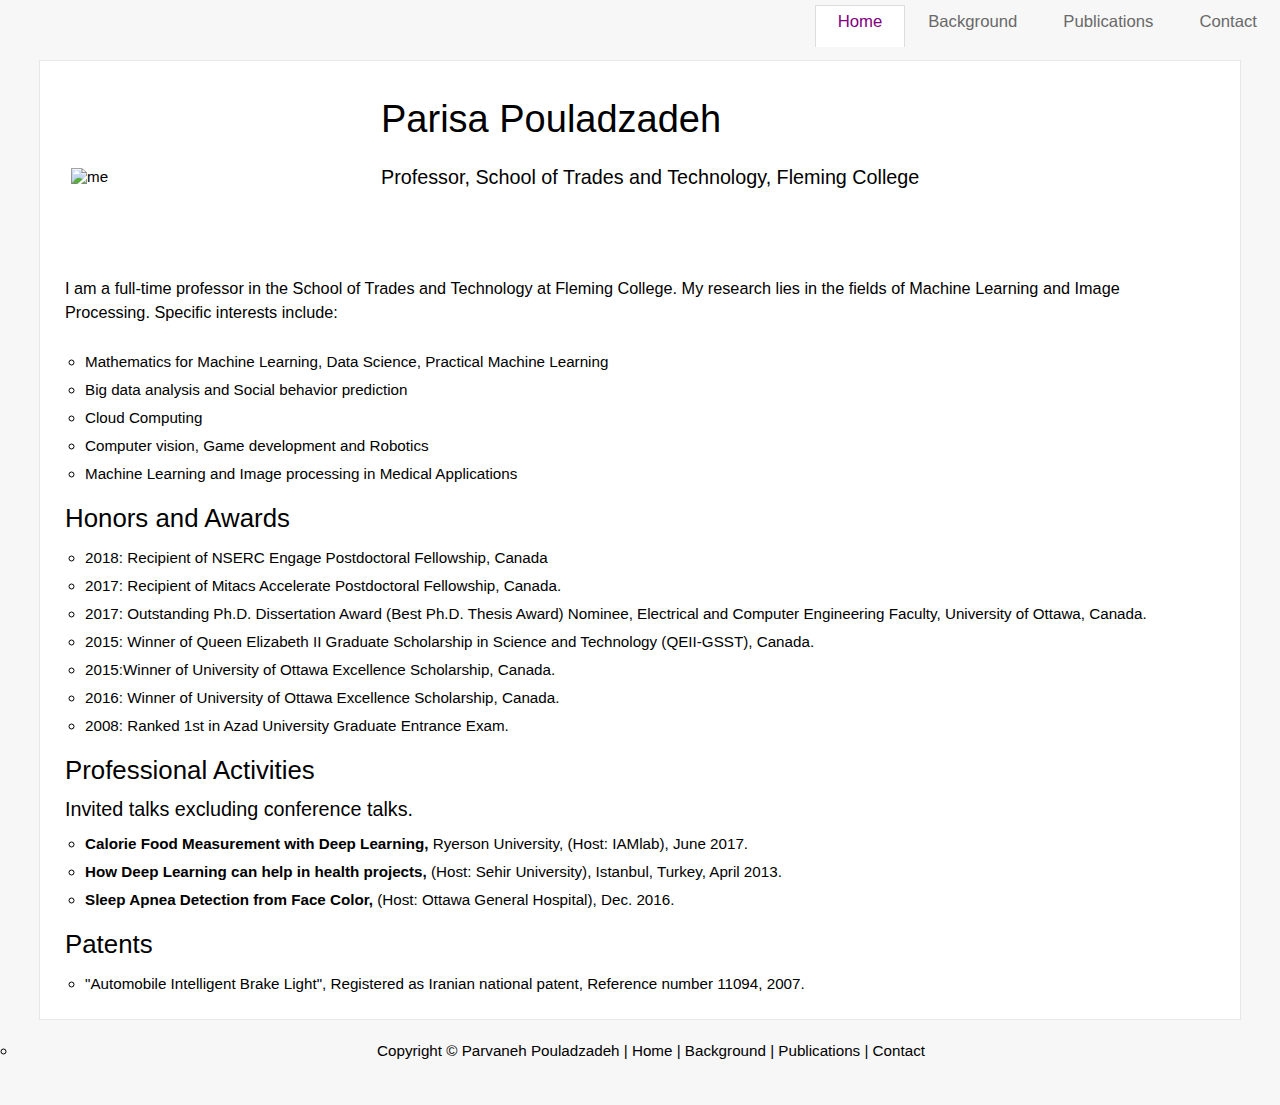
==== web_app/index.html @ 607ca1e0 "Add files via upload" ====
<!DOCTYPE HTML>
<html>

<head>

  <title>Parisa Pouladzadeh Webpage</title>
<!--
  <header class="main-header" role="banner">
      <img src="images/download.png" alt="Banner Image"/>
    </header>
  -->
  <link rel="stylesheet" type="text/css" href="style.css" />
</head>

<body>
  <!--
  <div id="main">
    <div id="header">
      <div id="logo">
        <h1>Parisa Pouladzadeh</h1>
        div class="slogan">Cool slogan goes here!</div
      </div>
      <div id="sublogo">
        <h3>Professor, School of Trades and Technology, Fleming College</h3>
      </div>
    -->



      <div id="menubar">
          <ul id="menu">
            <!-- put class="current" in the li tag for the selected page - to highlight which page you're on -->
            <li class="current"><a href="index.html">Home</a></li>
            <li><a href="background.html">Background</a></li>
            <li><a href="publications.html">Publications</a></li>
            <!--<li><a href="teaching.html">Teaching</a></li> -->
            <li><a href="contact.html">Contact</a></li>
          </ul>
        </div>
      </div>
  
      
        </ul>
      </div>
    </div>   
    <div id="site_content">
      <div id="content">
        <!-- insert the page content here -->
        <table style="width:100%; height:180px">
            <tr>
                <td width=200>
                    <img src="images/Parisa.jpeg" alt="me" width=300 align="left">
                </td>
                <td valign="top">
                    <table>
                        <h1>Parisa Pouladzadeh</h1>
                        <h3>Professor, School of Trades and Technology, Fleming College</h3>

                        
                        
                    </table>
                </td>
                
            </tr>
          </table>

          <p>I am a full-time professor in the School of Trades and Technology at Fleming College. My research lies in the fields of Machine Learning and Image Processing. Specific interests include: </p>
          <ol style="list-style-type:circle;">
              <li>Mathematics for Machine Learning, Data Science, Practical Machine Learning</li>
              <li>Big data analysis and Social behavior prediction</li>
              <li>Cloud Computing</li>
              <li>Computer vision, Game development and Robotics</li>
              <li>Machine Learning and Image processing in Medical Applications</li>
             
          </ol>

          <h2> Honors and Awards</h2>
          <ol style="list-style-type:circle;">
              <li>2018: Recipient of NSERC Engage Postdoctoral Fellowship, Canada
              <li>2017: Recipient of Mitacs Accelerate Postdoctoral Fellowship, Canada.
              <li>2017: Outstanding Ph.D. Dissertation Award (Best Ph.D. Thesis Award) Nominee,
               Electrical and Computer Engineering Faculty, University of Ottawa, Canada. 
              <li>2015: Winner of Queen Elizabeth II Graduate Scholarship in Science and Technology
               (QEII-GSST), Canada.
              <li>2015:Winner of University of Ottawa Excellence Scholarship, Canada.
              <li>2016: Winner of University of Ottawa Excellence Scholarship, Canada.
              <li>2008: Ranked 1st in Azad University Graduate Entrance Exam.
          </ol>
          
        
         

          <h2> Professional Activities </h2>
          <h3>Invited talks excluding conference talks.</h3>
          <ol style="list-style-type:circle;">
              <li><b>Calorie Food Measurement with Deep Learning,</b> Ryerson University, (Host: IAMlab),
              June 2017. </li>
              <li><b>How Deep Learning can help in health projects,</b> (Host: Sehir University), Istanbul,
              Turkey, April 2013. </li>
              <li><b>Sleep Apnea Detection from Face Color,</b> (Host: Ottawa General Hospital), Dec. 2016. </li>
              
          </ol>
        

          <h2> Patents </h2>
          <ol style="list-style-type:circle;">

              <li>"Automobile Intelligent Brake Light",</b> Registered as Iranian national patent, Reference
              number 11094, 2007.</li>
             
          </ol>        


      </div>
    </div>
    <div id="footer">
        <ul>
            <li>
        Copyright &copy; Parvaneh Pouladzadeh | <a href="index.html"> Home </a> | <a href="background.html">Background</a> | <a href="publications.html">Publications</a> | <a href="contact.html">Contact</a>
            </li>
          </ul>

    </div>
  




</body>
</html>
---- web_app/style.css ----
html
{ height: 100%;}

*
{ margin: 0;
  padding: 0;}

body
{ font: normal .95em 'trebuchet ms', arial, sans-serif;
  background: #F7F7F7 url(pattern.png) fixed;
  color: #000000;}

p
{ padding: 0 0 20px 0;
  line-height: 1.5em;
  font-size: 107%;}

img
{ border: 0;}

h1, h2, h3, h4, h5, h6 
{ font: normal 250% 'Yanone Kaffeesatz', arial, sans-serif;
  color: black;
  margin: 0 0 15px 0;
  padding: 5px 0 5px 0;}

h2
{ font: normal 170% 'Yanone Kaffeesatz', arial, sans-serif;
  color: black;  
  margin: 0;
  padding: 0 0 8px 0;}

h3
{ font-size: 130%;
  margin: 0 0 9px 0;
  color: black;}

h4, h5, h6
{ margin: 0;
  padding: 0 0 5px 0;
  font: normal 100% arial, sans-serif;
  color: darkmagenta;
  line-height: 1em;}

h5, h6
{ font: italic 95% arial, sans-serif;
  color: lightslategray;
  padding-bottom: 15px;}

h6
{ color: black;}

a, a:hover
{ outline: none;
  text-decoration: none;
  color: mediumblue;}

a:hover
{ text-decoration: underline;}

.left
{ float: left;
  width: auto;
  margin-right: 10px;}

.right
{ float: right; 
  width: auto;
  margin-left: 10px;}

.center
{ display: block;
  text-align: center;
  margin: 20px auto;}

ul
{ margin: 2px 0 22px 17px;}

ul li
{ list-style-type: circle;
  margin: 0 0 0 0; 
  padding: 0 0 4px 5px;}

ol
{ margin: 8px 0 22px 20px;}

ol li
{ margin: 0 0 11px 0;}

#main, #header, #logo, #menubar, #site_content, #footer
{ margin-left: auto; 
  margin-right: auto;}

#main
{ width: 1150px;
  margin: 20px auto;}

#header
{ width: 2000px;
  height: 110px;}


#menubar
{ height: 80px;
  width: 1110px;
  margin: 0px auto -20px auto;
  float: right;
  padding: 0px 0 0 0;}

  

ul#menu
{ float: right;}

ul#menu li
{ float: left;
  padding: 0 0 0px 0px;
  list-style: none;
  margin: 3px 0 0 0;
  background: transparent;}

ul#menu li a
{ font: normal 110% 'Yanone Kaffeesatz', sans-serif;
  text-decoration: none;
  color: dimgray;
  display: block; 
  float: left; 
  height: 20px;
  padding: 7px 23px 15px 23px;
  text-align: center;} 

ul#menu li.current a
{ height: 20px;
  padding: 6px 22px 15px 22px;}

ul#menu li.current a
{ background: #fff;
  border: 1px solid #ddd;
  border-bottom: 0;
  color: purple;}

ul#menu li a:hover
{ color: purple;}

#site_content
{ width: 1200px;
  overflow: hidden;
  margin: 0 auto 0 auto;
  padding: 0;
  background: #fff;
  border: 1px solid #E7E7E7;} 

#sidebar_container
{ float: right;
  width: 250px;
  margin: 25px 0;}

.sidebar
{ float: right;
  width: 200px;
  margin: 0 24px 27px 0;
  background: #FBFBFB;
  border: 1px solid #eee;
  padding: 0 15px 15px 15px;}

.sidebar h3, .content h1
{ padding: 10px 15px;
  margin: 0 1px;}

.sidebar h1
{ padding: 5px 0 0 0;}

.paperclip
{ float: left;
  position: relative; 
  z-index: 0;
  vertical-align: middle; 
  margin: -27px 0 -60px -30px;}

#content
{ text-align: left;
  width: 1110px;
  padding: 25px 0 5px 25px;
  margin: 0;}

#content ul
{ margin: 2px 0 22px 0px;}

#content ul li
{ list-style-type: none;
  background: url(bullet.png) no-repeat;
  margin: 0 0 4px 0; 
  padding: 8px 0 0px 32px;
  line-height: 1.5em;}


 #footer
  {
    position: absolute;
    clear: both;
    width: 100%;
    font: normal 100% 'yanone kaffeesatz',  arial, sans-serif;
    height: 60px;
    padding: 20px 0 5px 0;
    text-align: center; 
    color: black;
    background: transparent;
    margin:auto;
}
  
  #footer p
  { padding: 0 0 10px 0;}
  
  #footer a, #footer a:hover
  { color: black;
    text-decoration: none;}
  
  #footer a:hover
  { color: purple;
    text-decoration: none;}

.gallery img
    { position:absolute;}

table
{ margin: 0px 0 10px 0;}

table tr th, table tr td
{ padding: 4px 4px;
  text-align: left;}

table tr td
{ border-top: 1px solid #FFF;}

.contact{
text-align: center;
background-color: white;
border: 0px solid ;
width: 138px;
height: 36px;
text-align: "middle";
padding-right: "80px";
}


#container{
    position: absolute;
    width: 340px;
    height: 280px;
    top: 60%;
    left: 50%;
    margin-top: -220px;
    margin-left: -170px;
    background: #fff;
    border-radius: 3px;
    border: 1px solid #ccc;
    box-shadow: 0 1px 2px rgba(0, 0, 0, .1);

    border: 1px solid #c7d0d2;
    border-radius: 2px;
    box-shadow: inset 0 1.5px 3px rgba(190, 190, 190, .4), 0 0 0 5px #f5f7f8;
}


    form {
        margin: 0 auto;
        margin-top: 20px;

    }
    label {
        color: #555;
        display: inline-block;
        margin-left: 18px;
        padding-top: 10px;
        font-size: 14px;
    }
    
    p a {
        font-size: 11px;
        color: #aaa;
        float: right;
        margin-top: -13px;
        margin-right: 20px;
        
    }
    p a:hover {
        color: #555;
    }
    input {
        font-family: "Helvetica Neue", Helvetica, sans-serif;
        font-size: 12px;
        outline: none;
    }
    input[type=text],
    input[type=password] {
        color: #777;
        padding-left: 10px;
        margin: 10px;
        margin-top: 12px;
        margin-left: 18px;
        width: 290px;
        height: 35px;
        border: 1px solid #c7d0d2;
        box-shadow: inset 0 1.5px 3px rgba(190, 190, 190, .4), 0 0 0 5px #f5f7f8;


    }

    #lower {
        background: #ecf2f5;
        width: 100%;
        height: 69px;
        margin-top: 20px;
    }


    input[type=checkbox] {
        margin-left: 20px;
        margin-top: 30px;
        
    }
    .check {
        margin-left: 3px;
    }
    

    input[type=password] {
        color: #777;
        padding-left: 10px;
        margin: 10px;
        margin-top: 12px;
        margin-left: 18px;
        width: 290px;
        height: 35px;
        border: 1px solid #c7d0d2;
        border-radius: 2px;
        box-shadow: inset 0 1.5px 3px rgba(190, 190, 190, .4), 0 0 0 5px #f5f7f8;
    }
    input[type=submit] {
        float: right;
        margin-right: 20px;
        margin-top: 20px;
        width: 80px;
        height: 30px;
        font-size: 14px;
        font-weight: bold;
        color: #fff;
        background-color: #acd6ef; /*IE fallback*/
        background-image: -webkit-gradient(linear, left top, left bottom, from(#acd6ef), to(#6ec2e8));
        background-image: -moz-linear-gradient(top left 90deg, #acd6ef 0%, #6ec2e8 100%);
        background-image: linear-gradient(top left 90deg, #acd6ef 0%, #6ec2e8 100%);
        border-radius: 30px;
        border: 1px solid #66add6;
        box-shadow: 0 1px 2px rgba(0, 0, 0, .3), inset 0 1px 0 rgba(255, 255, 255, .5);
        cursor: pointer;
    }


    #signup{
        position:absolute;
        width: 340px;
        height: 400px;
        top: 60%;
        left: 50%;
        margin-top: -220px;
        margin-left: -170px;
        background: #fff;
        border-radius: 3px;
        border: 1px solid #ccc;
        box-shadow: 0 1px 2px rgba(0, 0, 0, .1);
    
        border: 1px solid #c7d0d2;
        border-radius: 2px;
        box-shadow: inset 0 1.5px 3px rgba(190, 190, 190, .4), 0 0 0 5px #f5f7f8;
       
    }
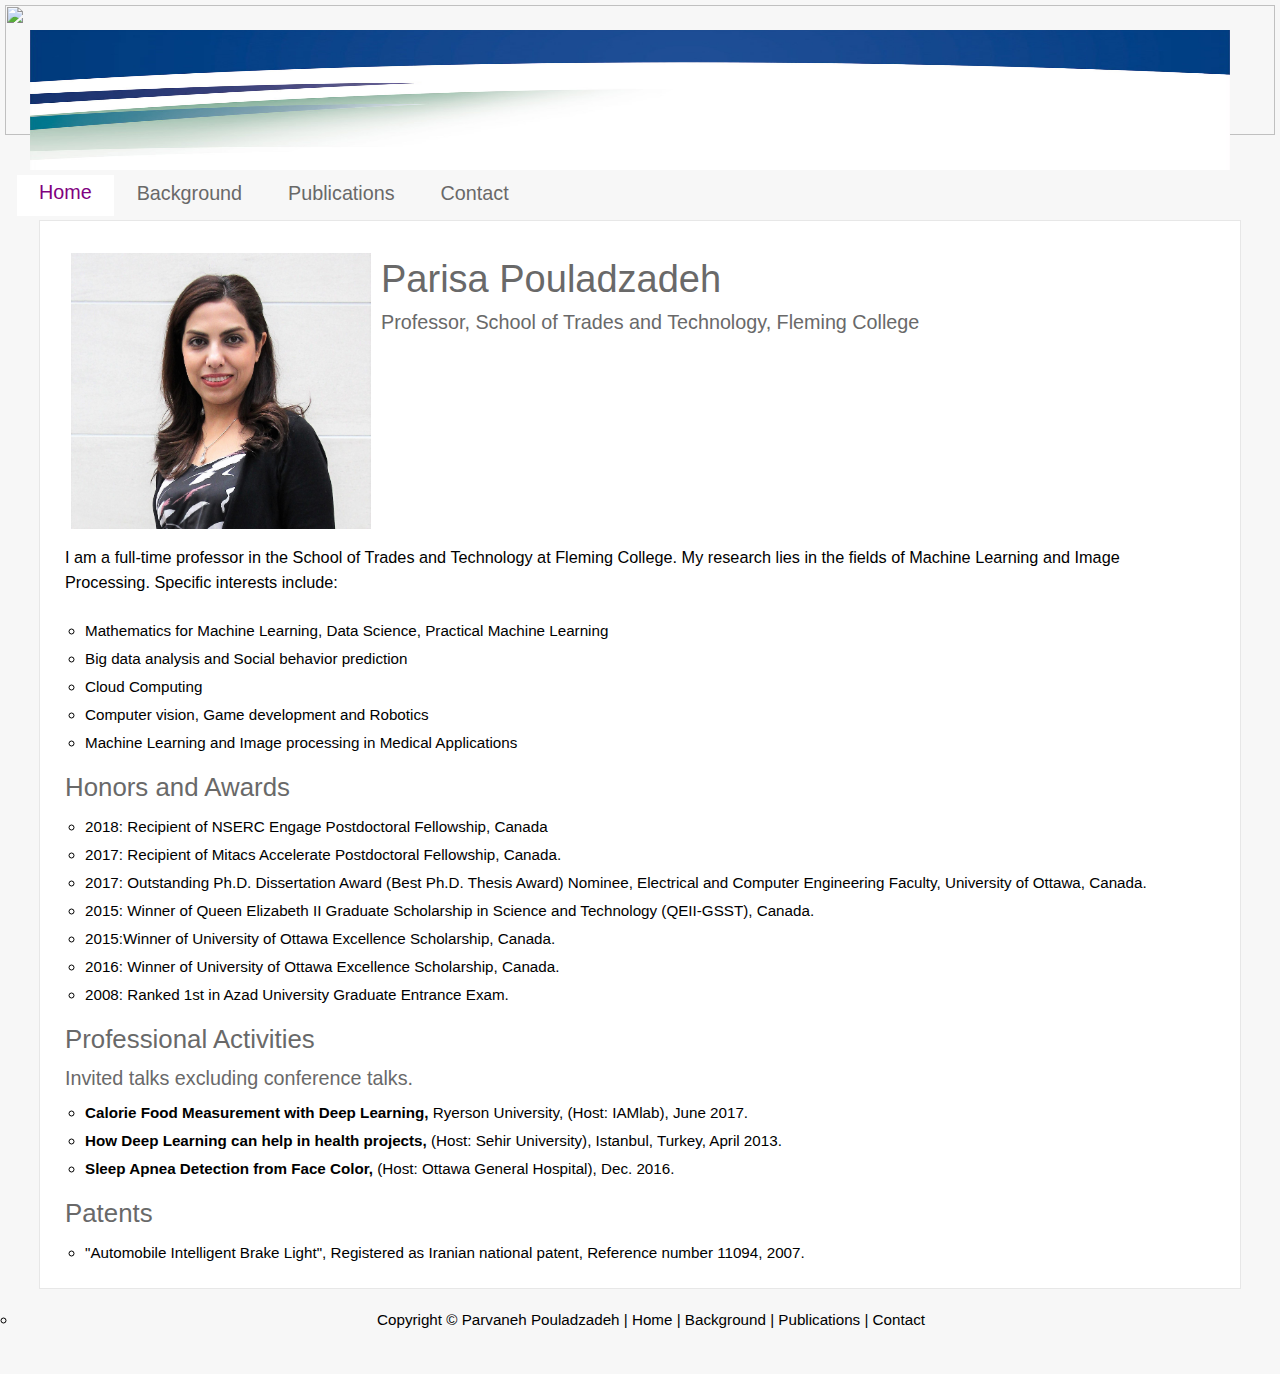
==== commit 471c30df: "header banner added" ====
--- a/web_app/index.html
+++ b/web_app/index.html
@@ -13,18 +13,12 @@
 </head>
 
 <body>
-  <!--
-  <div id="main">
-    <div id="header">
-      <div id="logo">
-        <h1>Parisa Pouladzadeh</h1>
-        div class="slogan">Cool slogan goes here!</div
-      </div>
-      <div id="sublogo">
-        <h3>Professor, School of Trades and Technology, Fleming College</h3>
-      </div>
-    -->
 
+  <div id="header">
+      <img src="img/headerBg.jpg" alt="" class="headerBg" />
+      <a href="/"><img src="Images/headerbg.jpg" alt="Logo" class="logo" /></a>
+      
+  </div>
 
 
       <div id="menubar">
@@ -49,7 +43,7 @@
         <table style="width:100%; height:180px">
             <tr>
                 <td width=200>
-                    <img src="images/Parisa.jpeg" alt="me" width=300 align="left">
+                    <img src="Images/Parisa.jpeg" alt="me" width=300 align="left">
                 </td>
                 <td valign="top">
                     <table>
--- a/web_app/style.css
+++ b/web_app/style.css
@@ -21,20 +21,20 @@
 
 h1, h2, h3, h4, h5, h6 
 { font: normal 250% 'Yanone Kaffeesatz', arial, sans-serif;
-  color: black;
-  margin: 0 0 15px 0;
+  color: dimgray;
+  margin: 10 0 15px 0;
   padding: 5px 0 5px 0;}
 
 h2
 { font: normal 170% 'Yanone Kaffeesatz', arial, sans-serif;
-  color: black;  
+  color: dimgray;  
   margin: 0;
   padding: 0 0 8px 0;}
 
 h3
 { font-size: 130%;
   margin: 0 0 9px 0;
-  color: black;}
+  color: dimgray;}
 
 h4, h5, h6
 { margin: 0;
@@ -96,32 +96,26 @@
 { width: 1150px;
   margin: 20px auto;}
 
-#header
-{ width: 2000px;
-  height: 110px;}
-
-
 #menubar
-{ height: 80px;
-  width: 1110px;
-  margin: 0px auto -20px auto;
-  float: right;
+{ height: 100px;
+  width: 1100px;
+  margin: 0px auto -15px auto;
+  float: left;
   padding: 0px 0 0 0;}
 
-  
 
 ul#menu
-{ float: right;}
+{ float: left;}
 
 ul#menu li
 { float: left;
   padding: 0 0 0px 0px;
   list-style: none;
-  margin: 3px 0 0 0;
+  margin: 38px 0 0 0;
   background: transparent;}
 
 ul#menu li a
-{ font: normal 110% 'Yanone Kaffeesatz', sans-serif;
+{ font: normal 130% 'Yanone Kaffeesatz', sans-serif;
   text-decoration: none;
   color: dimgray;
   display: block; 
@@ -136,7 +130,7 @@
 
 ul#menu li.current a
 { background: #fff;
-  border: 1px solid #ddd;
+  border: 0px solid #ddd;
   border-bottom: 0;
   color: purple;}
 
@@ -243,137 +237,37 @@
 padding-right: "80px";
 }
 
-
-#container{
-    position: absolute;
-    width: 340px;
-    height: 280px;
-    top: 60%;
-    left: 50%;
-    margin-top: -220px;
-    margin-left: -170px;
-    background: #fff;
-    border-radius: 3px;
-    border: 1px solid #ccc;
-    box-shadow: 0 1px 2px rgba(0, 0, 0, .1);
-
-    border: 1px solid #c7d0d2;
-    border-radius: 2px;
-    box-shadow: inset 0 1.5px 3px rgba(190, 190, 190, .4), 0 0 0 5px #f5f7f8;
-}
-
-
-    form {
-        margin: 0 auto;
-        margin-top: 20px;
-
-    }
-    label {
-        color: #555;
-        display: inline-block;
-        margin-left: 18px;
-        padding-top: 10px;
-        font-size: 14px;
-    }
+       
+        
+        #header {
+            position:relative;
+            height: 130px;
+            margin: 5px 5px 0 5px;
+            
+        }
+        
     
-    p a {
-        font-size: 11px;
-        color: #aaa;
-        float: right;
-        margin-top: -13px;
-        margin-right: 20px;
-        
-    }
-    p a:hover {
-        color: #555;
-    }
-    input {
-        font-family: "Helvetica Neue", Helvetica, sans-serif;
-        font-size: 12px;
-        outline: none;
-    }
-    input[type=text],
-    input[type=password] {
-        color: #777;
-        padding-left: 10px;
-        margin: 10px;
-        margin-top: 12px;
-        margin-left: 18px;
-        width: 290px;
-        height: 35px;
-        border: 1px solid #c7d0d2;
-        box-shadow: inset 0 1.5px 3px rgba(190, 190, 190, .4), 0 0 0 5px #f5f7f8;
-
-
-    }
-
-    #lower {
-        background: #ecf2f5;
-        width: 100%;
-        height: 69px;
-        margin-top: 20px;
-    }
-
-
-    input[type=checkbox] {
-        margin-left: 20px;
-        margin-top: 30px;
-        
-    }
-    .check {
-        margin-left: 3px;
-    }
+        .headerBg {
+            position: absolute;
+            width: 100%;
+            height: 100%;
+            z-index: -1;
+        }
+        
+        .logo {
+            position:relative;
+            height: 140px;
+            float: center;
+            width: 1200px;
+            padding: 25px 0 5px 25px;
+            margin: 0;
+            z-index: -1
+
+
+        }
+        
+        
+
+       
     
-
-    input[type=password] {
-        color: #777;
-        padding-left: 10px;
-        margin: 10px;
-        margin-top: 12px;
-        margin-left: 18px;
-        width: 290px;
-        height: 35px;
-        border: 1px solid #c7d0d2;
-        border-radius: 2px;
-        box-shadow: inset 0 1.5px 3px rgba(190, 190, 190, .4), 0 0 0 5px #f5f7f8;
-    }
-    input[type=submit] {
-        float: right;
-        margin-right: 20px;
-        margin-top: 20px;
-        width: 80px;
-        height: 30px;
-        font-size: 14px;
-        font-weight: bold;
-        color: #fff;
-        background-color: #acd6ef; /*IE fallback*/
-        background-image: -webkit-gradient(linear, left top, left bottom, from(#acd6ef), to(#6ec2e8));
-        background-image: -moz-linear-gradient(top left 90deg, #acd6ef 0%, #6ec2e8 100%);
-        background-image: linear-gradient(top left 90deg, #acd6ef 0%, #6ec2e8 100%);
-        border-radius: 30px;
-        border: 1px solid #66add6;
-        box-shadow: 0 1px 2px rgba(0, 0, 0, .3), inset 0 1px 0 rgba(255, 255, 255, .5);
-        cursor: pointer;
-    }
-
-
-    #signup{
-        position:absolute;
-        width: 340px;
-        height: 400px;
-        top: 60%;
-        left: 50%;
-        margin-top: -220px;
-        margin-left: -170px;
-        background: #fff;
-        border-radius: 3px;
-        border: 1px solid #ccc;
-        box-shadow: 0 1px 2px rgba(0, 0, 0, .1);
-    
-        border: 1px solid #c7d0d2;
-        border-radius: 2px;
-        box-shadow: inset 0 1.5px 3px rgba(190, 190, 190, .4), 0 0 0 5px #f5f7f8;
-       
-    }
-
-   
+      
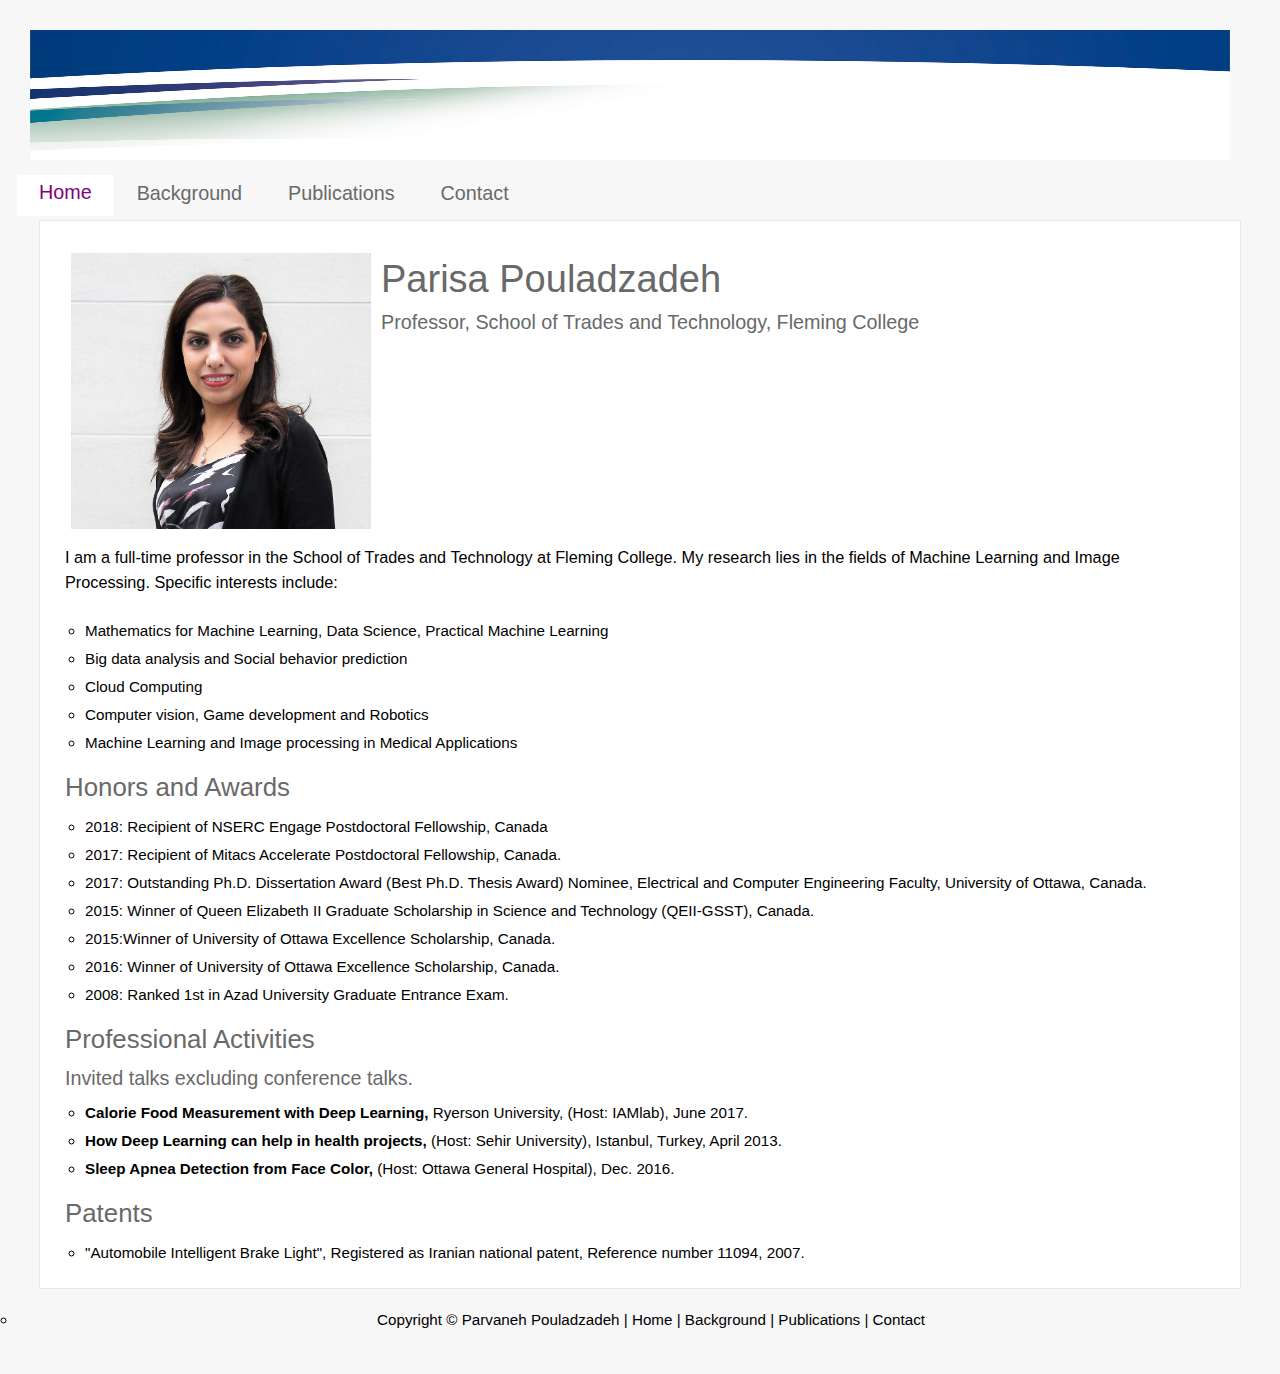
==== commit 5f00a242: "blank lines removed" ====
--- a/web_app/index.html
+++ b/web_app/index.html
@@ -1,39 +1,23 @@
 <!DOCTYPE HTML>
 <html>
-
 <head>
-
   <title>Parisa Pouladzadeh Webpage</title>
-<!--
-  <header class="main-header" role="banner">
-      <img src="images/download.png" alt="Banner Image"/>
-    </header>
-  -->
   <link rel="stylesheet" type="text/css" href="style.css" />
 </head>
-
 <body>
-
   <div id="header">
-      <img src="img/headerBg.jpg" alt="" class="headerBg" />
       <a href="/"><img src="Images/headerbg.jpg" alt="Logo" class="logo" /></a>
-      
   </div>
-
-
       <div id="menubar">
           <ul id="menu">
             <!-- put class="current" in the li tag for the selected page - to highlight which page you're on -->
             <li class="current"><a href="index.html">Home</a></li>
             <li><a href="background.html">Background</a></li>
             <li><a href="publications.html">Publications</a></li>
-            <!--<li><a href="teaching.html">Teaching</a></li> -->
             <li><a href="contact.html">Contact</a></li>
           </ul>
         </div>
-      </div>
-  
-      
+      </div> 
         </ul>
       </div>
     </div>   
@@ -48,26 +32,19 @@
                 <td valign="top">
                     <table>
                         <h1>Parisa Pouladzadeh</h1>
-                        <h3>Professor, School of Trades and Technology, Fleming College</h3>
-
-                        
-                        
+                        <h3>Professor, School of Trades and Technology, Fleming College</h3>    
                     </table>
                 </td>
-                
             </tr>
           </table>
-
           <p>I am a full-time professor in the School of Trades and Technology at Fleming College. My research lies in the fields of Machine Learning and Image Processing. Specific interests include: </p>
           <ol style="list-style-type:circle;">
               <li>Mathematics for Machine Learning, Data Science, Practical Machine Learning</li>
               <li>Big data analysis and Social behavior prediction</li>
               <li>Cloud Computing</li>
               <li>Computer vision, Game development and Robotics</li>
-              <li>Machine Learning and Image processing in Medical Applications</li>
-             
+              <li>Machine Learning and Image processing in Medical Applications</li>    
           </ol>
-
           <h2> Honors and Awards</h2>
           <ol style="list-style-type:circle;">
               <li>2018: Recipient of NSERC Engage Postdoctoral Fellowship, Canada
@@ -80,10 +57,6 @@
               <li>2016: Winner of University of Ottawa Excellence Scholarship, Canada.
               <li>2008: Ranked 1st in Azad University Graduate Entrance Exam.
           </ol>
-          
-        
-         
-
           <h2> Professional Activities </h2>
           <h3>Invited talks excluding conference talks.</h3>
           <ol style="list-style-type:circle;">
@@ -91,20 +64,13 @@
               June 2017. </li>
               <li><b>How Deep Learning can help in health projects,</b> (Host: Sehir University), Istanbul,
               Turkey, April 2013. </li>
-              <li><b>Sleep Apnea Detection from Face Color,</b> (Host: Ottawa General Hospital), Dec. 2016. </li>
-              
+              <li><b>Sleep Apnea Detection from Face Color,</b> (Host: Ottawa General Hospital), Dec. 2016. </li>   
           </ol>
-        
-
           <h2> Patents </h2>
           <ol style="list-style-type:circle;">
-
               <li>"Automobile Intelligent Brake Light",</b> Registered as Iranian national patent, Reference
               number 11094, 2007.</li>
-             
           </ol>        
-
-
       </div>
     </div>
     <div id="footer">
@@ -113,12 +79,6 @@
         Copyright &copy; Parvaneh Pouladzadeh | <a href="index.html"> Home </a> | <a href="background.html">Background</a> | <a href="publications.html">Publications</a> | <a href="contact.html">Contact</a>
             </li>
           </ul>
-
     </div>
-  
-
-
-
-
 </body>
 </html>
--- a/web_app/style.css
+++ b/web_app/style.css
@@ -1,119 +1,91 @@
-
 html
 { height: 100%;}
-
 *
 { margin: 0;
   padding: 0;}
-
 body
 { font: normal .95em 'trebuchet ms', arial, sans-serif;
   background: #F7F7F7 url(pattern.png) fixed;
   color: #000000;}
-
 p
 { padding: 0 0 20px 0;
   line-height: 1.5em;
   font-size: 107%;}
-
 img
 { border: 0;}
-
 h1, h2, h3, h4, h5, h6 
 { font: normal 250% 'Yanone Kaffeesatz', arial, sans-serif;
   color: dimgray;
   margin: 10 0 15px 0;
   padding: 5px 0 5px 0;}
-
 h2
 { font: normal 170% 'Yanone Kaffeesatz', arial, sans-serif;
   color: dimgray;  
   margin: 0;
   padding: 0 0 8px 0;}
-
 h3
 { font-size: 130%;
   margin: 0 0 9px 0;
   color: dimgray;}
-
 h4, h5, h6
 { margin: 0;
   padding: 0 0 5px 0;
   font: normal 100% arial, sans-serif;
   color: darkmagenta;
   line-height: 1em;}
-
 h5, h6
 { font: italic 95% arial, sans-serif;
   color: lightslategray;
   padding-bottom: 15px;}
-
 h6
 { color: black;}
-
 a, a:hover
 { outline: none;
   text-decoration: none;
   color: mediumblue;}
-
 a:hover
 { text-decoration: underline;}
-
 .left
 { float: left;
   width: auto;
   margin-right: 10px;}
-
 .right
 { float: right; 
   width: auto;
   margin-left: 10px;}
-
 .center
 { display: block;
   text-align: center;
   margin: 20px auto;}
-
 ul
 { margin: 2px 0 22px 17px;}
-
 ul li
 { list-style-type: circle;
   margin: 0 0 0 0; 
   padding: 0 0 4px 5px;}
-
 ol
 { margin: 8px 0 22px 20px;}
-
 ol li
 { margin: 0 0 11px 0;}
-
-#main, #header, #logo, #menubar, #site_content, #footer
-{ margin-left: auto; 
-  margin-right: auto;}
-
 #main
 { width: 1150px;
   margin: 20px auto;}
-
 #menubar
 { height: 100px;
   width: 1100px;
   margin: 0px auto -15px auto;
   float: left;
-  padding: 0px 0 0 0;}
-
-
+  padding: 0px 0 0 0;
+}
 ul#menu
 { float: left;}
-
 ul#menu li
 { float: left;
   padding: 0 0 0px 0px;
   list-style: none;
   margin: 38px 0 0 0;
-  background: transparent;}
-
+  background: transparent;
+}
 ul#menu li a
 { font: normal 130% 'Yanone Kaffeesatz', sans-serif;
   text-decoration: none;
@@ -123,20 +95,16 @@
   height: 20px;
   padding: 7px 23px 15px 23px;
   text-align: center;} 
-
 ul#menu li.current a
 { height: 20px;
   padding: 6px 22px 15px 22px;}
-
 ul#menu li.current a
 { background: #fff;
   border: 0px solid #ddd;
   border-bottom: 0;
   color: purple;}
-
 ul#menu li a:hover
 { color: purple;}
-
 #site_content
 { width: 1200px;
   overflow: hidden;
@@ -144,12 +112,10 @@
   padding: 0;
   background: #fff;
   border: 1px solid #E7E7E7;} 
-
 #sidebar_container
 { float: right;
   width: 250px;
   margin: 25px 0;}
-
 .sidebar
 { float: right;
   width: 200px;
@@ -157,76 +123,60 @@
   background: #FBFBFB;
   border: 1px solid #eee;
   padding: 0 15px 15px 15px;}
-
 .sidebar h3, .content h1
 { padding: 10px 15px;
   margin: 0 1px;}
-
 .sidebar h1
 { padding: 5px 0 0 0;}
-
 .paperclip
 { float: left;
   position: relative; 
   z-index: 0;
   vertical-align: middle; 
   margin: -27px 0 -60px -30px;}
-
 #content
 { text-align: left;
   width: 1110px;
   padding: 25px 0 5px 25px;
   margin: 0;}
-
 #content ul
 { margin: 2px 0 22px 0px;}
-
 #content ul li
 { list-style-type: none;
   background: url(bullet.png) no-repeat;
   margin: 0 0 4px 0; 
   padding: 8px 0 0px 32px;
   line-height: 1.5em;}
-
-
  #footer
   {
-    position: absolute;
-    clear: both;
-    width: 100%;
-    font: normal 100% 'yanone kaffeesatz',  arial, sans-serif;
-    height: 60px;
-    padding: 20px 0 5px 0;
-    text-align: center; 
-    color: black;
-    background: transparent;
-    margin:auto;
-}
-  
+  position: absolute;
+  clear: both;
+  width: 100%;
+  font: normal 100% 'yanone kaffeesatz',  arial, sans-serif;
+  height: 60px;
+  padding: 20px 0 5px 0;
+  text-align: center; 
+  color: black;
+  background: transparent;
+  margin:auto;
+}
   #footer p
   { padding: 0 0 10px 0;}
-  
   #footer a, #footer a:hover
   { color: black;
     text-decoration: none;}
-  
   #footer a:hover
   { color: purple;
     text-decoration: none;}
-
 .gallery img
     { position:absolute;}
-
 table
 { margin: 0px 0 10px 0;}
-
 table tr th, table tr td
 { padding: 4px 4px;
   text-align: left;}
-
 table tr td
 { border-top: 1px solid #FFF;}
-
 .contact{
 text-align: center;
 background-color: white;
@@ -236,35 +186,18 @@
 text-align: "middle";
 padding-right: "80px";
 }
-
-       
-        
-        #header {
-            position:relative;
-            height: 130px;
-            margin: 5px 5px 0 5px;
-            
-        }
-        
-    
-        .headerBg {
-            position: absolute;
-            width: 100%;
-            height: 100%;
-            z-index: -1;
-        }
-        
-        .logo {
-            position:relative;
-            height: 140px;
-            float: center;
-            width: 1200px;
-            padding: 25px 0 5px 25px;
-            margin: 0;
-            z-index: -1
-
-
-        }
+#header {
+position:relative;
+height: 130px;
+margin: 5px 5px 0 5px;
+}
+.logo {
+position: absolute;
+height: 130px;
+width: 1200px;
+padding: 25px 0 5px 25px;
+z-index: -1
+}
         
         
 
